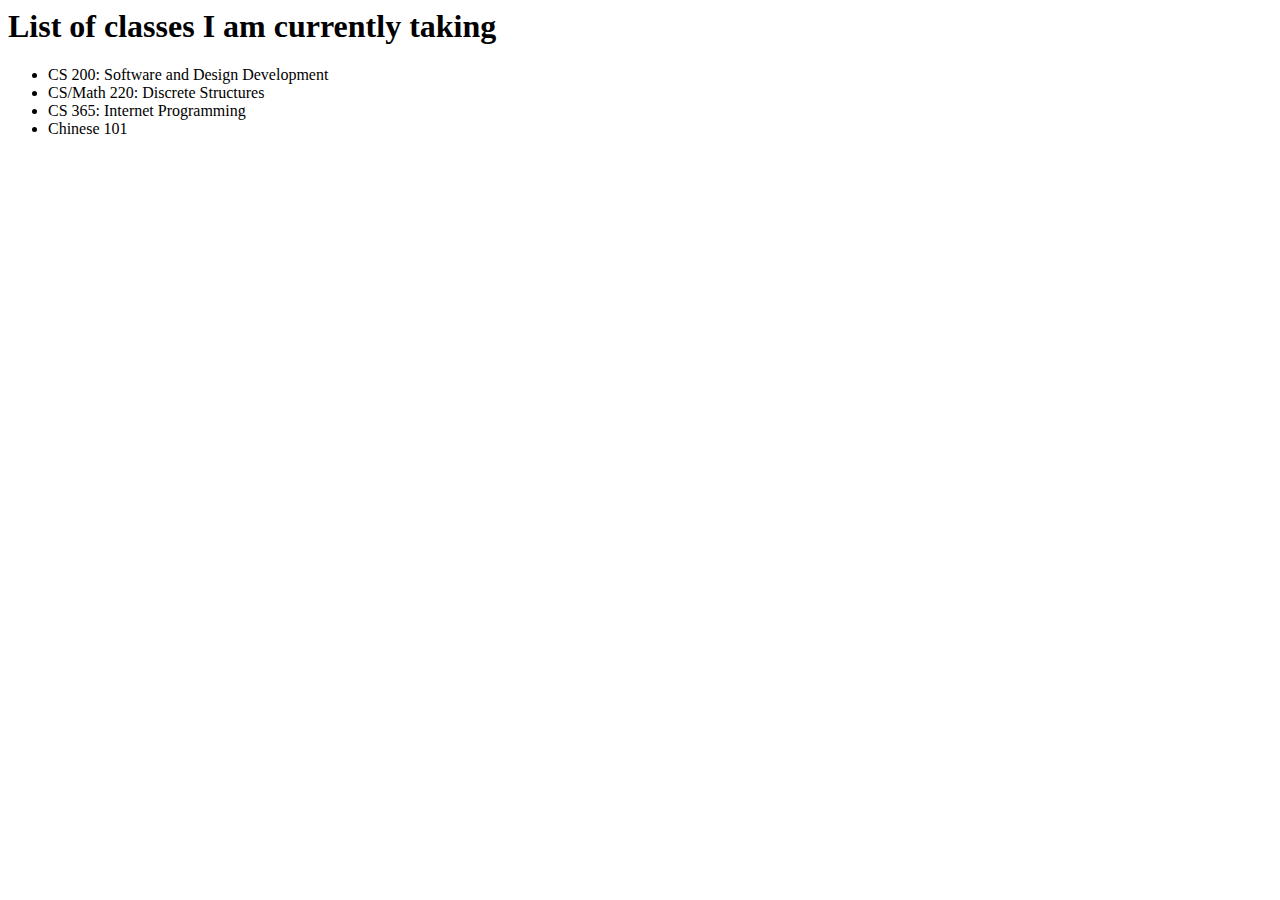
==== classlist.html @ 6df7afce "class list" ====
<html>
	<head>
		<title> Classes </title>
	</head>
	<body>
		<h1> List of classes I am currently taking </h1>
		<ul>
		<li> CS 200: Software and Design Development </li>
		<li> CS/Math 220: Discrete Structures </li>
		<li> CS 365: Internet Programming </li>
		<li> Chinese 101 </li>
		</ul>
		

</html>
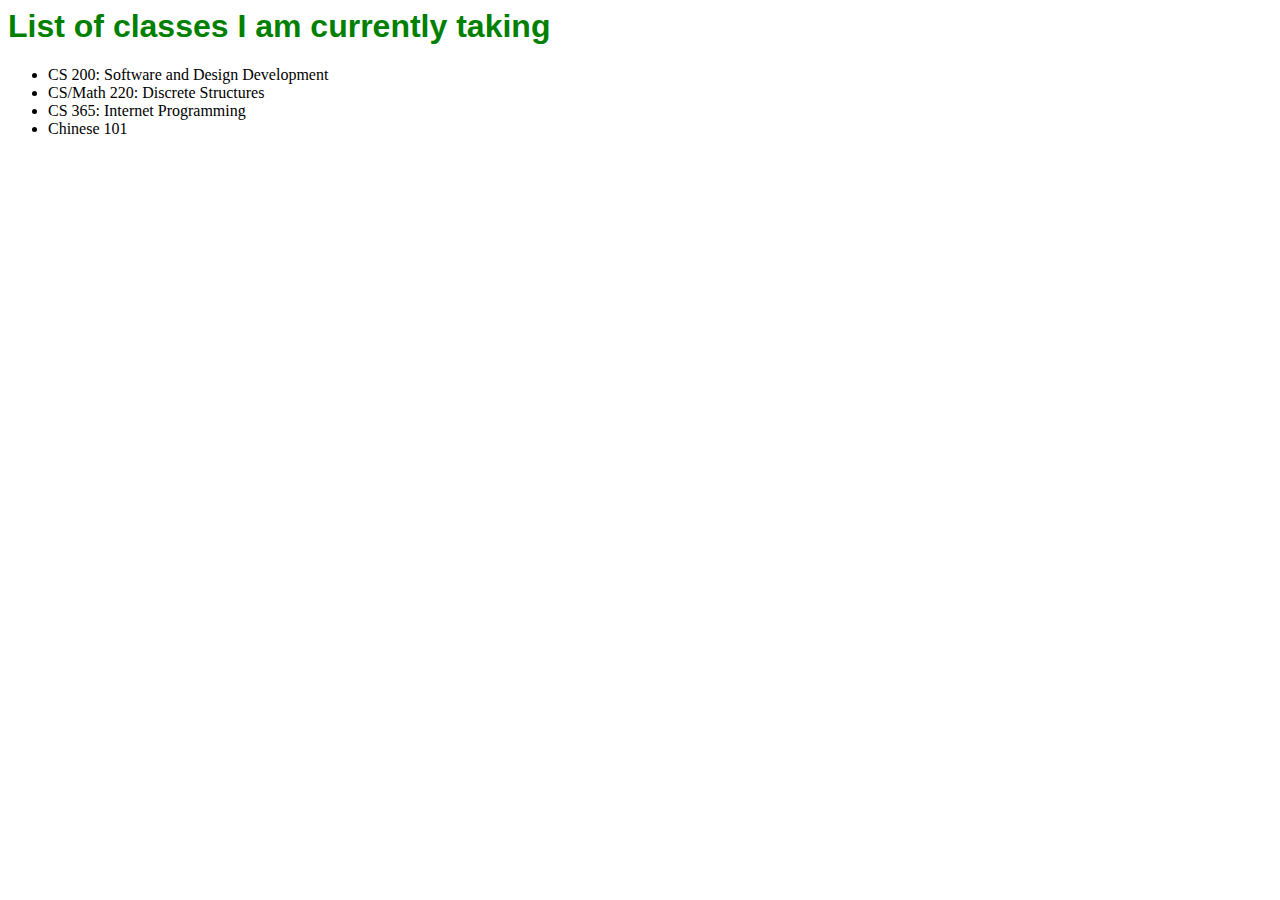
==== commit ae5fe9c7: "stylesheets" ====
--- a/classlist.html
+++ b/classlist.html
@@ -1,6 +1,8 @@
 <html>
 	<head>
 		<title> Classes </title>
+		
+		<link rel="stylesheet" href = "stylesheet.CSS" type = "text/css" />
 	</head>
 	<body>
 		<h1> List of classes I am currently taking </h1>
--- a/stylesheet.CSS
+++ b/stylesheet.CSS
@@ -0,0 +1,15 @@
+body {
+	background-color: "rgb(224,224,224)
+	}
+
+h1 {
+	color: green;
+	font-family: "Arial"
+	}
+
+p {
+	color: light green;
+	font-family: "Verdana"
+	}
+	
+
